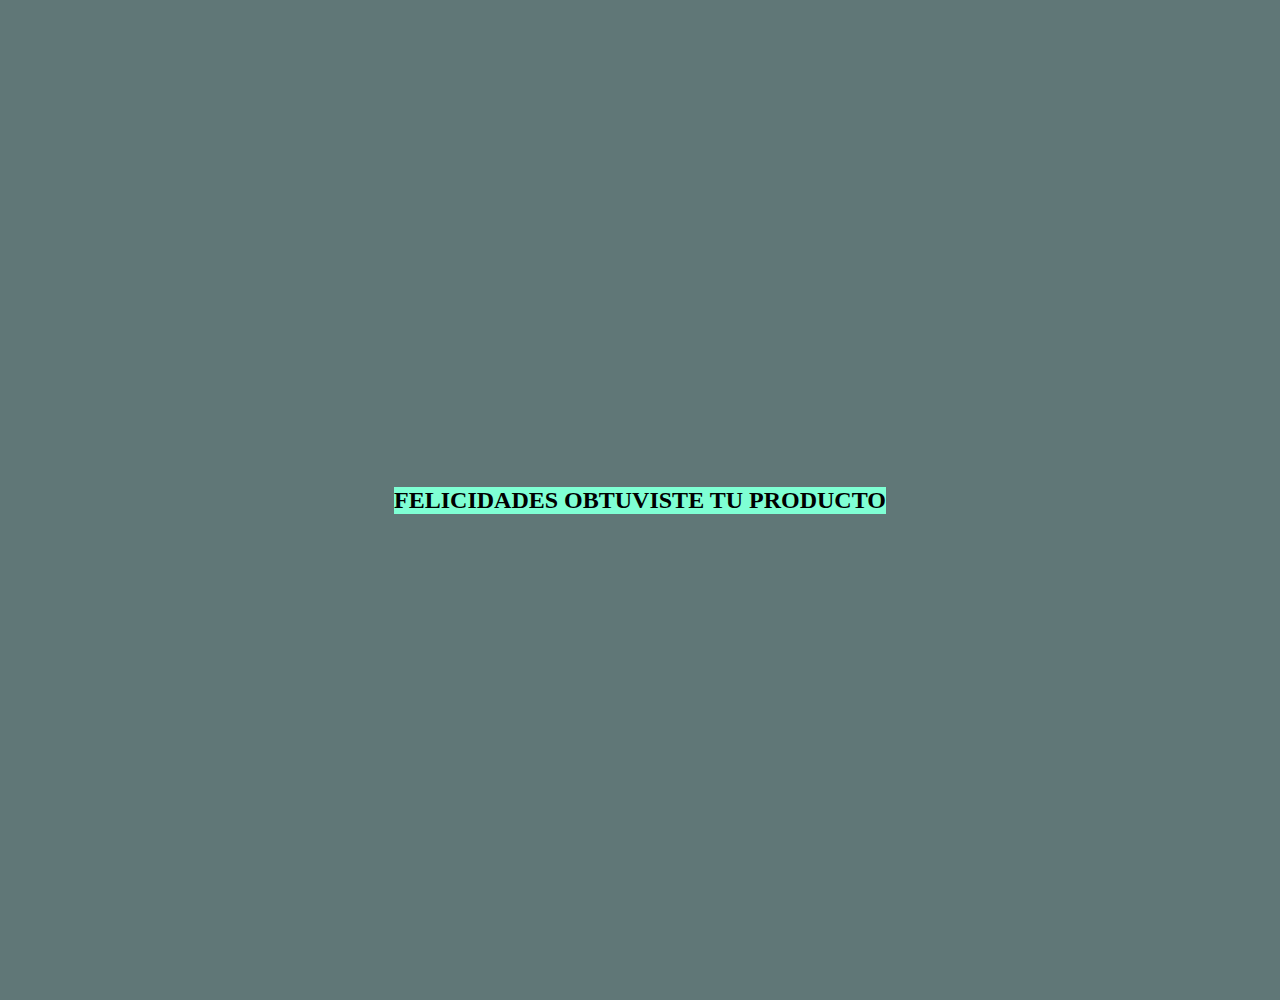
==== index.html @ 399082c0 "Rename escogido.html to index.html" ====
<!DOCTYPE html>
<html lang="en">
<head>
    <meta charset="UTF-8">
    <meta http-equiv="X-UA-Compatible" content="IE=edge">
    <meta name="viewport" content="width=device-width, initial-scale=1.0">
    <title>  Felicidades </title>
    <link rel="stylesheet" href="nosotros.css">
</head>
<body>

    <div class="container-pedido">
        <div class="felicidades">
            <h2> FELICIDADES OBTUVISTE TU PRODUCTO </h2>
      </div>
    </div>

    <script src="pagina.js"></script>
</body>
</html>
---- nosotros.css ----
*{
    margin: 0;
    padding: 0;
    box-sizing: border-box;
} 



body{
display: flex;
flex-direction: column;
min-height: 100%;
background-color: rgb(96, 119, 119);
height: 1000px;


}
header {
    background-color: rgb(79, 79, 87);
    
    display: flex;
    justify-content: space-between;
    padding: 20px;
   letter-spacing:1.1 rem;
   font-size: 30px;
   
}
#container{
    display:flex;

}

ul{
    display: flex;
    gap: 20px;
    text-decoration: none;
}

header li {
    list-style: none;
    margin-top:2px;
   

}
ul>li>a{
    text-decoration: none;
}

.container-medio{
    display: flex;
}

.foto{
    border:solid 4px gray;
    height: 300px;
    width: 400px;
 
}
a{
    color: white;
}
.container .main {
    display : flex;
   flex-direction : row;
   text-align:justify;
   grid-column-gap:1em;
 }

 h2{
    text-align: center;
 }

.footer{
    border:solid 1px gray;
    background-color: rgb(79, 79, 87);
    padding: 10px;
    color:white;
   
 }

 
.pie{
    padding-left: 800px;
    font-weight: bold;
}

.a{
    padding: 10px;
    width: 300px;
    height: 300px;
    border-radius: 12px;
   
}

.seleccion{
    height: 80px;
    width: 150px;
    margin-top: 130px;
    margin-left: 10px;
    border: solid 2px rgb(66, 44, 85);
    background-color: rgb(131, 122, 139);
    color: white;
}

.container-medio{
    padding: 20px;
}
 
.texto{
    color: white;
    font-size: 22px;
    margin-top: 80px;
    margin-left: 20px;
}
.producto{
    padding-bottom: 30px;
    color:white;
    font-size: 30px;
}
.pic1{
    background-color: aqua;
    padding: 5px;
    border:solid 1px gray;
    border-radius: 12px;
    overflow: hidden;
    
}
.boton{
    margin-bottom: 15px;
    margin-left: 10px;
    padding:15px ;
    border:solid 1px blue;
    background-color: rgb(145, 37, 37);
}

.modal{
height: 1055px;
position: absolute;
top: -1055px ;
}
.modal{
    background-color: rgba(0, 0, 0, 0.548);
    height: 1055px;
    width: 100%;
    display: flex;
    justify-content: center;
    align-items: center;
}

.moda-pedido{
    background-color: white;
    display: flex;
    flex-direction: column;
    justify-content: center;
    width: fit-content;
    padding: 50px;
}

 .container-pedido{
    background-color: aquamarine;
    justify-content: center;
    align-items: center;
    text-align: center;
    margin: auto;
 }
   





/* @media (max-width: 350px) {
    .container-uno{
      display: none;
    }
} */
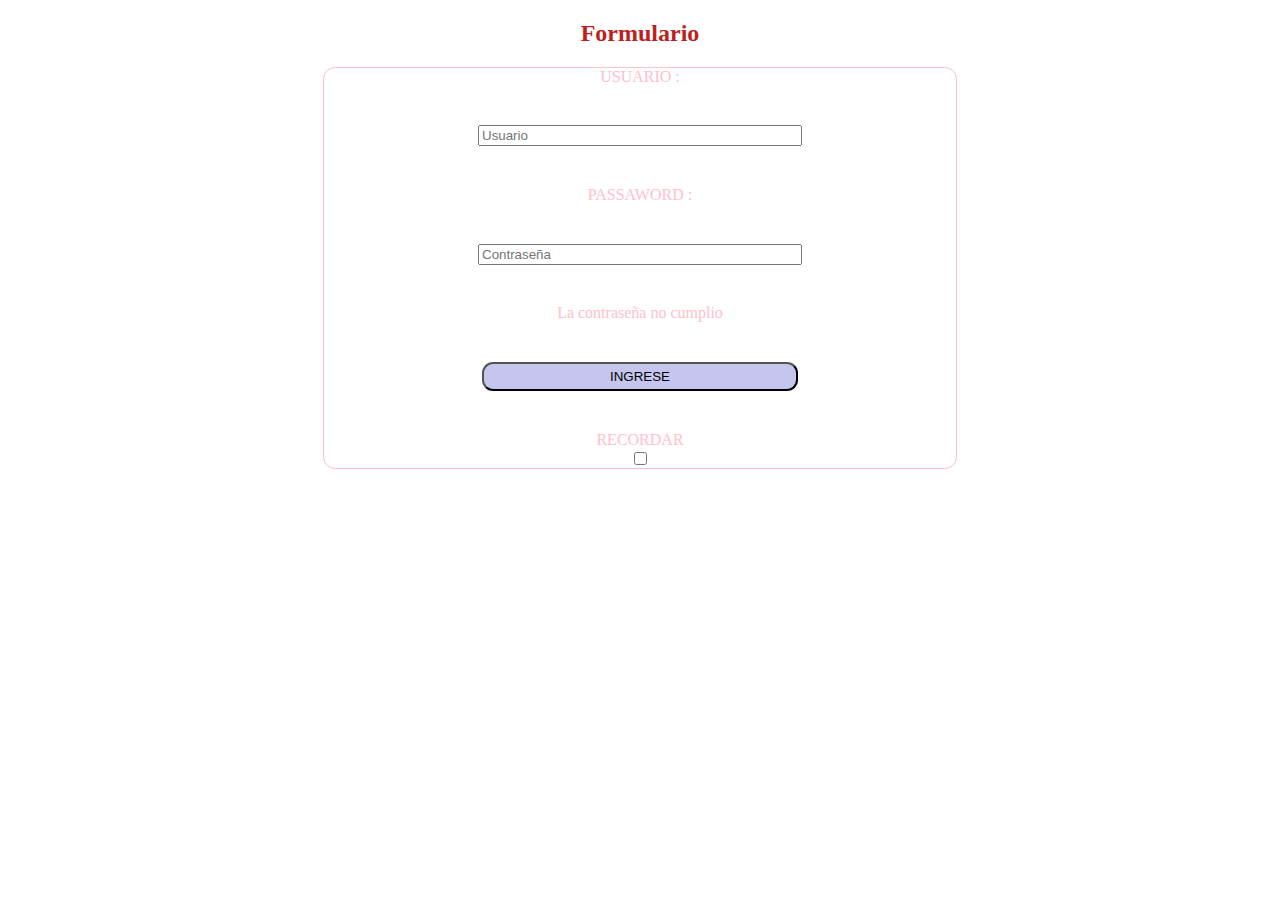
==== commit c61a3d9a: "Rename formularios.html to index.html" ====
--- a/index.html
+++ b/index.html
@@ -1,20 +1,36 @@
 <!DOCTYPE html>
 <html lang="en">
+
 <head>
     <meta charset="UTF-8">
     <meta http-equiv="X-UA-Compatible" content="IE=edge">
     <meta name="viewport" content="width=device-width, initial-scale=1.0">
-    <title>  Felicidades </title>
-    <link rel="stylesheet" href="nosotros.css">
+    <title> Formulario </title>
 </head>
+
 <body>
+    <div class="container" style="text-align: center; ">
+        <h2 style="color: rgb(189, 31, 31); text-align: center;">Formulario </h2>
+        <form action="#"
+            style="color: pink; border: solid 1px; border-radius: 12px; margin: auto; height: 400px; text-align: center; background-image: url(https://i.pinimg.com/originals/70/64/e3/7064e30bed811f5a2e1fdda2a28fe406.jpg); display: flex; flex-flow: column wrap; width: 50%; justify-content: space-around;">
 
-    <div class="container-pedido">
-        <div class="felicidades">
-            <h2> FELICIDADES OBTUVISTE TU PRODUCTO </h2>
-      </div>
+            <label for="username"> USUARIO : </label>
+            <input type="text" id="username" placeholder="Usuario" title="Nomre de Usuario" style="width: 50%; margin: auto;">
+            <label for="passaword"> PASSAWORD : </label>
+            <input type="password" id="passaword" placeholder="Contraseña"
+                title="Contraseña debe tener minimo 5 caracteristicas" style="width: 50%; margin: auto;">
+            <div id="mensaje" style="text-align: center" ; hidden flexbox:display-none> La contraseña no coincide</div>
+            <div style="text-align:center" id="mensaje display:none"> La contraseña no cumplio </div>
+            <button id="ingresar"
+                style="padding:5px; text-align: center; background-color:rgb(197, 197, 238); border-radius: 11px; width: 50%; margin: auto;" >
+                INGRESE</button>
+            <label for="enviar"> RECORDAR </label>
+            <input type="checkbox" id="enviar" href="" >
+
+        </form>
     </div>
 
-    <script src="pagina.js"></script>
+    <script src="formularios.js"></script>
 </body>
+
 </html>
